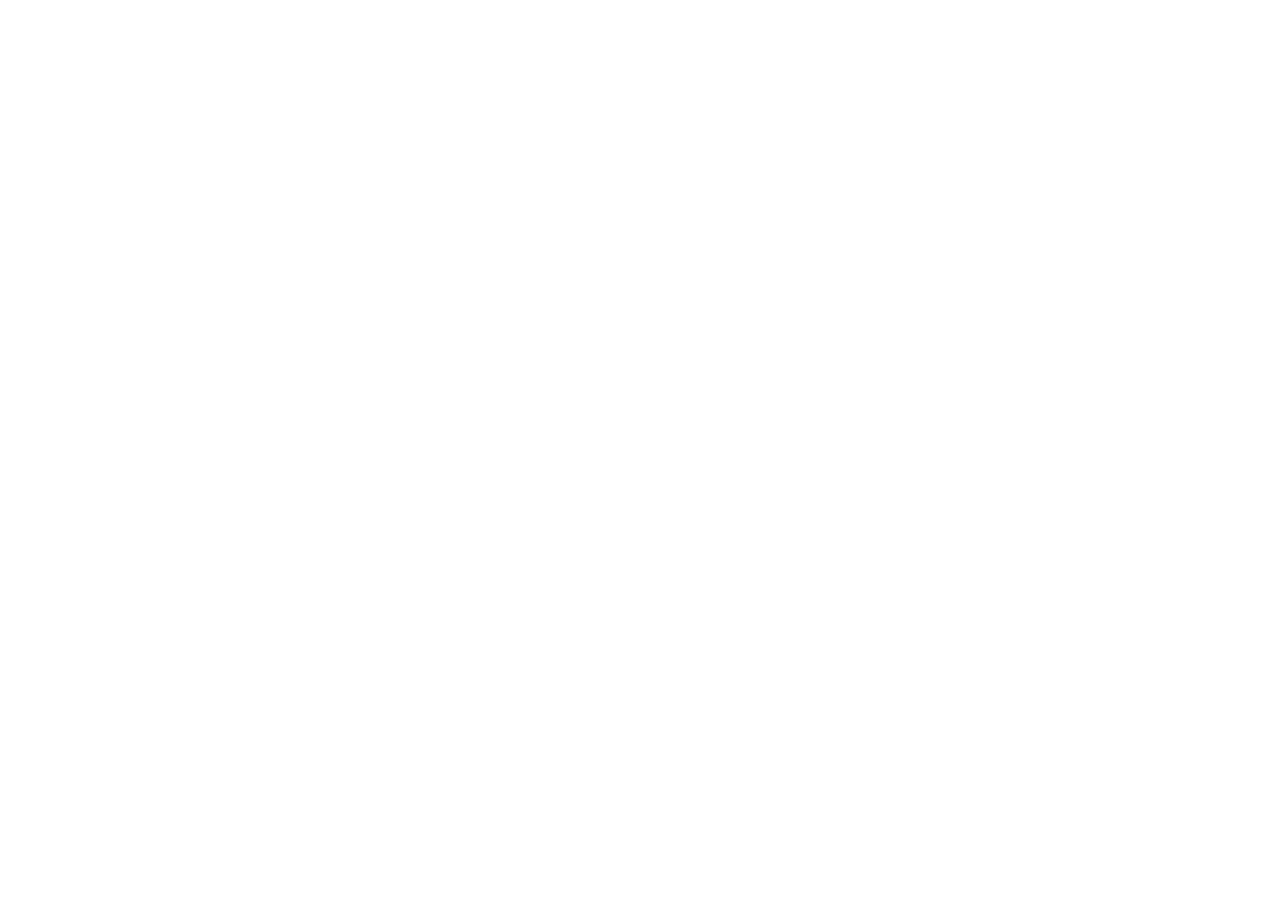
==== src/index.html @ d4925db0 "Initial commit" ====
<!DOCTYPE html>
<html lang="en">
  <head>
    <meta charset="UTF-8" />
    <link rel="icon" type="image/svg+xml" href="/favicon.svg" />
    <meta name="viewport" content="width=device-width, initial-scale=1.0" />
    <title>Vanilla App Template</title>
    <link rel="stylesheet" href="./css/styles.css" />
  </head>
  <body>
    <load src="./partials/header.html" icon-path="img/sprite.svg#logo" />

    <main>
      <!-- Loads the specified .html file -->
      <load src="./partials/vite-promo.html" />
      <load src="./partials/badges.html" />
    </main>

    <load src="./partials/footer.html" />

    <script type="module" src="main.js"></script>
  </body>
</html>
---- src/css/styles.css ----
/**
  |============================
  | include css partials with
  | default @import url()
  |============================
*/
/* Common styles */
@import url('./reset.css');
@import url('./base.css');
@import url('./container.css');
@import url('./animations.css');

/* Sections style */
@import url('./header.css');
@import url('./vite-promo.css');
@import url('./badges.css');
@import url('./back-link.css');
@import url('./footer.css');
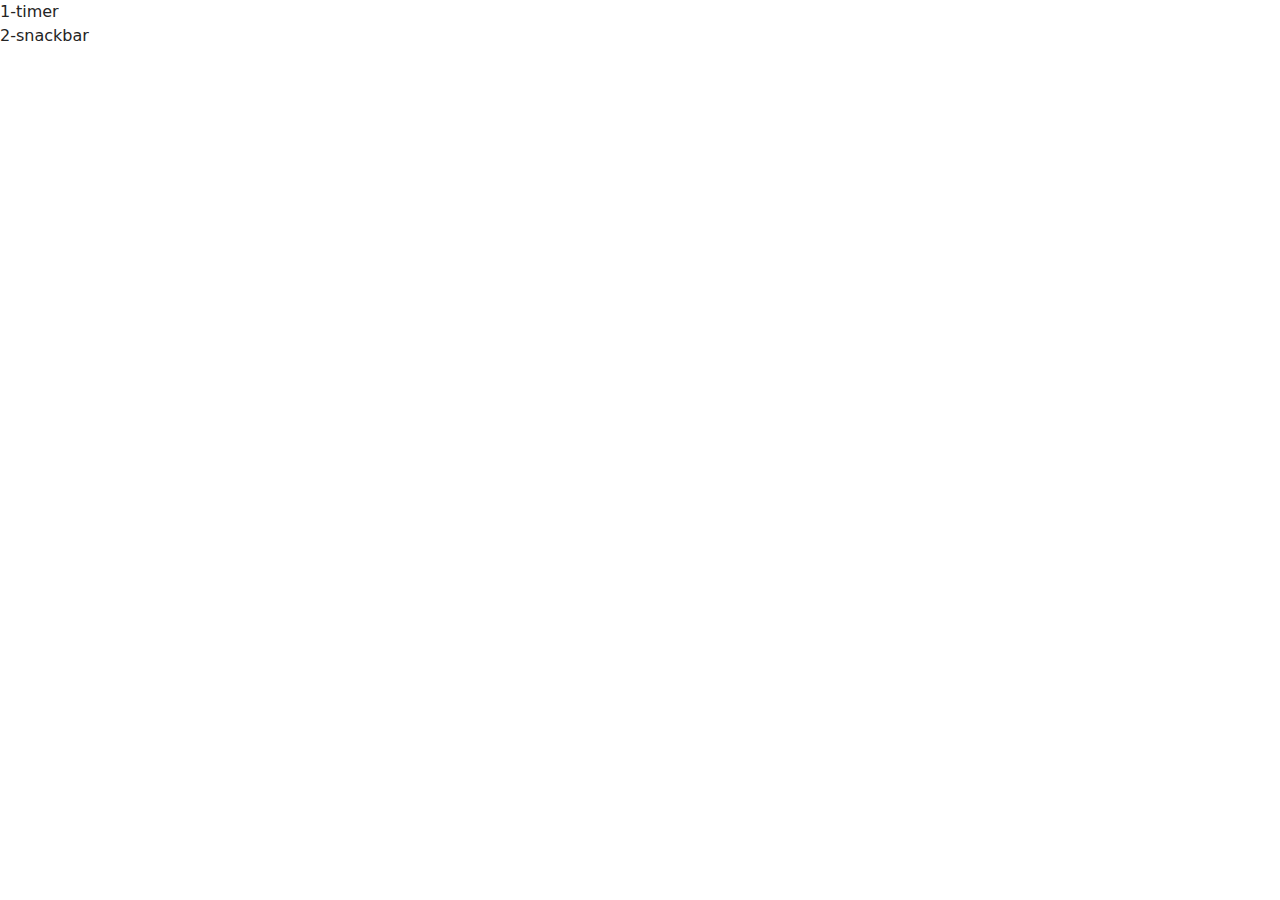
==== commit 43bbcd33: "init-1" ====
--- a/src/index.html
+++ b/src/index.html
@@ -2,22 +2,19 @@
 <html lang="en">
   <head>
     <meta charset="UTF-8" />
-    <link rel="icon" type="image/svg+xml" href="/favicon.svg" />
     <meta name="viewport" content="width=device-width, initial-scale=1.0" />
-    <title>Vanilla App Template</title>
+    <title>goit-js-hw-10</title>
     <link rel="stylesheet" href="./css/styles.css" />
   </head>
   <body>
-    <load src="./partials/header.html" icon-path="img/sprite.svg#logo" />
+    <nav>
+      <ul>
+        <li><a href="./1-timer.html">1-timer</a></li>
+        <li><a href="./2-snackbar.html">2-snackbar</a></li>
+      </ul>
+    </nav>
 
-    <main>
-      <!-- Loads the specified .html file -->
-      <load src="./partials/vite-promo.html" />
-      <load src="./partials/badges.html" />
-    </main>
-
-    <load src="./partials/footer.html" />
-
-    <script type="module" src="main.js"></script>
+    <script type="module" src="./js/1-timer.js"></script>
+    <script type="module" src="./js/2-snackbar.js"></script>
   </body>
 </html>
--- a/src/css/styles.css
+++ b/src/css/styles.css
@@ -1,18 +1,3 @@
-/**
-  |============================
-  | include css partials with
-  | default @import url()
-  |============================
-*/
-/* Common styles */
 @import url('./reset.css');
 @import url('./base.css');
 @import url('./container.css');
-@import url('./animations.css');
-
-/* Sections style */
-@import url('./header.css');
-@import url('./vite-promo.css');
-@import url('./badges.css');
-@import url('./back-link.css');
-@import url('./footer.css');
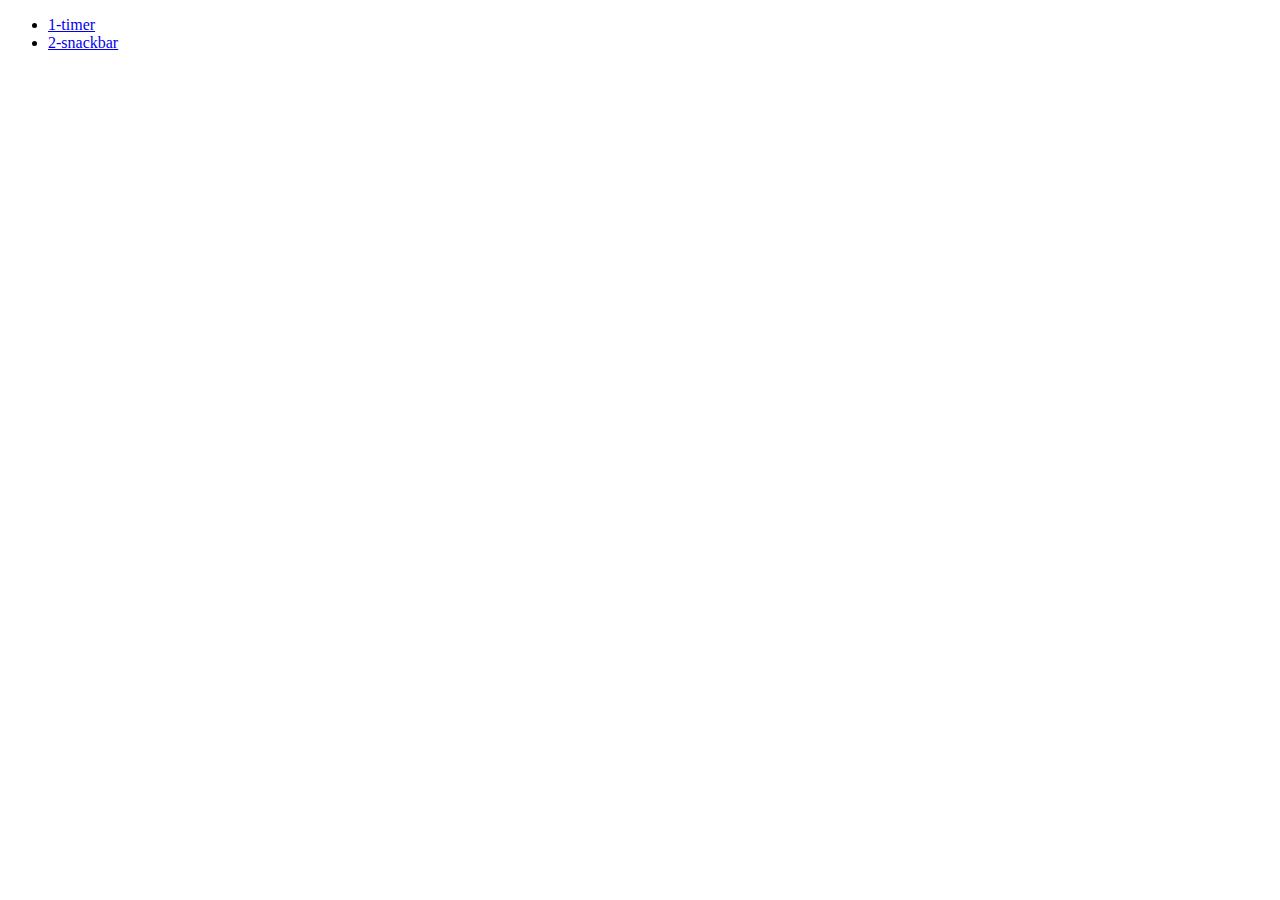
==== commit dc0850e2: "finished goit-hw-js-10" ====
--- a/src/index.html
+++ b/src/index.html
@@ -4,7 +4,7 @@
     <meta charset="UTF-8" />
     <meta name="viewport" content="width=device-width, initial-scale=1.0" />
     <title>goit-js-hw-10</title>
-    <link rel="stylesheet" href="./css/styles.css" />
+    <link rel="stylesheet" href="/css/styles.css" />
   </head>
   <body>
     <nav>
@@ -13,8 +13,5 @@
         <li><a href="./2-snackbar.html">2-snackbar</a></li>
       </ul>
     </nav>
-
-    <script type="module" src="./js/1-timer.js"></script>
-    <script type="module" src="./js/2-snackbar.js"></script>
   </body>
 </html>
